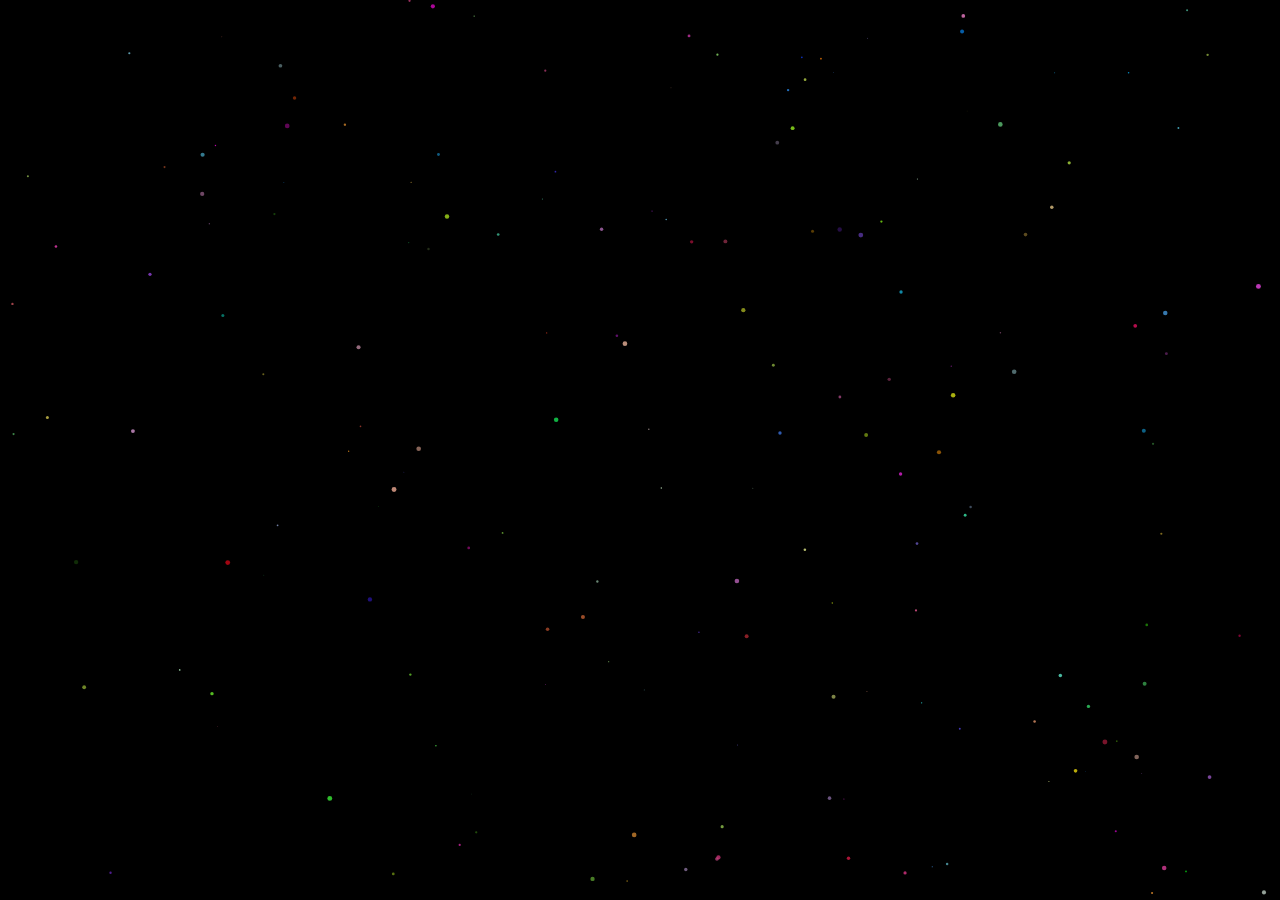
==== html-wallpapers/CanvasBg/index.html @ 8a634883 "feat(wallpapers): migrate wallpapers to standalone data directory Decouple wallpaper data from the K" ====
<!DOCTYPE html>
<html lang="zh-CN">
<head>
	<meta charset="UTF-8" />
	<title>canvasLine</title>
	<meta name="keywords" content="canvas,粒子,背景" />
	<meta name="description" content="KDE HTML 壁纸 - 利用 canvas 完成的随音乐跳动的背景（无 Wallpaper Engine 时降级为静态粒子动画）" />
	<style type="text/css">
		* {
			margin: 0;
			padding: 0;
		}
		html, body {
			overflow: hidden;
			cursor: none;               /* 壁纸不显示鼠标指针 */
			user-select: none;
			-webkit-user-select: none;
		}
		#canvas {
			display: block;
			background-color: #000;
			background-image: none;
			background-repeat: no-repeat;
			background-size: 100% 100%;
			transition: background-color 0.5s;
		}
	</style>
</head>
<body>
	<canvas id="canvas"></canvas>
	<script type="text/javascript">
		window.requestAnimFrame = (function () {
			return  window.requestAnimationFrame       ||
					window.webkitRequestAnimationFrame ||
					window.mozRequestAnimationFrame    ||
					function (callback) {
						window.setTimeout(callback, 1000 / 60);
					};
		})();

		/* 音频数组：仅 Wallpaper Engine 会填充，KDE 下保持全空（有兜底） */
		var audioArray = new Array(32);

		window.wallpaperRegisterAudioListener && window.wallpaperRegisterAudioListener(wallpaperAudioListener);
		function wallpaperAudioListener(arr) {
			for (var i = 0; i < 32; i++) {
				audioArray[i] = Math.floor(arr[i * 4] * 100);
			}
		}

		var can = document.getElementById("canvas");
		var cxt = can.getContext("2d");
		var dpr = window.devicePixelRatio || 1;
		var W = 0, H = 0; // 逻辑尺寸（CSS 像素）

		/* DPR 高清适配：画布像素尺寸 × 设备像素比，逻辑坐标保持不变 */
		wResize();
		function wResize() {
			W = window.innerWidth;
			H = window.innerHeight;
			can.width = Math.round(W * dpr);
			can.height = Math.round(H * dpr);
			cxt.setTransform(dpr, 0, 0, dpr, 0, 0);
		}

		/* 自定义选项 */
		var ratio = 1; // 粒子大小（系数）
		var isShowLine = false; // 是否显示连线
		var isShowPoint = true; // 是否显示粒子
		var isMoveFollow = true; // 是否跟随音乐移动
		var numLevel = 3; // 数量等级
		var equalize = 0.5; // 动态补偿
		var pStyle = 1; // 粒子样式：0 描边，1 填充
		var usePColor = false; // 粒子是否使用自定义颜色
		var pColor = 'rgba(255,255,255,0.8)'; //自定义粒子颜色
		var isBlur = false;  // 是否开启模糊
		var blurColor = 'rgb(255,255,255)'; //模糊颜色
		window.wallpaperPropertyListener = {
			applyUserProperties: function (properties) {
				// 数量等级
				if (properties.number && properties.number.value != numLevel) {
					numLevel = properties.number.value;
					createPoint();
				}
				// 背景颜色
				if (properties.bgcolor) {
					var bgcolor = properties.bgcolor.value.split(' ').map(function (c) { return Math.ceil(c * 255); });
					can.style.backgroundColor = 'rgb(' + bgcolor + ')';
				}
				// 背景图
				if (properties.image) {
					if (properties.image.value) {
						can.style.backgroundImage = 'url(file:///' + properties.image.value + ')';
						can.style.backgroundSize = '100% 100%';
					} else {
						can.style.backgroundImage = 'none';
					}
				}
				// 粒子大小（系数）
				if (properties.ratio) {
					ratio = properties.ratio.value / 1.5;
				}
				// 粒子大小动态补偿
				if (properties.tEqualize) {
					equalize = 1 - properties.tEqualize.value / 10;
				}
				// 是否显示连线
				if (properties.showline) {
					isShowLine = properties.showline.value;
				}
				// 是否显示粒子
				if (properties.showpoint) {
					isShowPoint = properties.showpoint.value;
				}
				// 粒子是否跟随音频移动
				if (properties.smovefollow) {
					isMoveFollow = properties.smovefollow.value;
				}
				// 粒子样式
				if (properties.style) {
					pStyle = properties.style.value;
				}
				// 是否使用单色
				if (properties.usePColor) {
					usePColor = properties.usePColor.value;
				}
				// 粒子颜色
				if (properties.pColor) {
					var color = properties.pColor.value.split(' ').map(function (c) { return Math.ceil(c * 255); });
					pColor = 'rgba(' + color + ',0.8)';
				}
				// 是否开启模糊
				if (properties.isBlur) {
					isBlur = properties.isBlur.value;
				}
				// 模糊颜色
				if (properties.blurColor) {
					var color = properties.blurColor.value.split(' ').map(function (c) { return Math.ceil(c * 255); });
					blurColor = 'rgb(' + color + ')';
				}
			}
		};
		// 初始鼠标位置
		var mouse = {
			x: W / 2,
			y: H / 2
		};
		can.onmousemove = function (ev) {
			var ev = ev || window.event;
			mouse.x = ev.clientX;
			mouse.y = ev.clientY;
		};
		// 粒子参数
		var points = {
			num: Math.floor(W * H / 5000),  // 粒子初始数量
			maxSize: 2.5,  // 粒子最大半径
			mRadius: 120,  // 粒子与鼠标的距离(在此距离内的粒子允许连线)
			distance: 80,  // 粒子与粒子的距离(在此距离内的粒子间会连线)
			arr: []  // 保存每个粒子对象
		};
		var num = 0; //实际数量

		window.onresize = function () {
			wResize();
			points.num = Math.floor(W * H / 5000);
			createPoint();
		};
		// 粒子颜色
		function ranColor() {  //  随机颜色
			return Math.floor(Math.random() * 250 + 5);
		}
		function addColor(r, g, b, a) {  // 组合颜色
			return "rgba(" + r + "," + g + "," + b + "," + a + ")";
		}
		function mixColor(point1, point2, a) {  // 混合颜色
			var r = Math.floor((point1.color.r * point1.radius + point2.color.r * point2.radius) / (point1.radius + point2.radius));
			var g = Math.floor((point1.color.g * point1.radius + point2.color.g * point2.radius) / (point1.radius + point2.radius));
			var b = Math.floor((point1.color.b * point1.radius + point2.color.b * point2.radius) / (point1.radius + point2.radius));
			return addColor(r, g, b, a);
		}
		function Color() {  // 创建颜色对象
			this.r = ranColor();
			this.g = ranColor();
			this.b = ranColor();
			this.all = addColor(this.r, this.g, this.b, 0.75);
		}
		// 创建粒子对象
		var pNum = 0;
		function Point() {
			this.random = Math.floor(Math.random() * 90) * 0.01 + 0.1;
			this.alpha = 1 - this.random + 0.05; // 粒子透明度
			this.radius = this.random * points.maxSize;  // 粒子半径
			this.x = Math.random() * W;  // 粒子圆心坐标 x,y
			this.y = Math.random() * H;
			this.speedX = -0.5 + Math.random();  // 粒子的移动速度
			this.speedY = -0.5 + Math.random();
			this.color = new Color();  // 粒子的颜色
			this.index = pNum++;
			pNum %= 32;
			this.r = 0; // 粒子过渡半径
		}
		function createPoint() {
			points.arr = [];
			num = Math.floor(points.num * numLevel / 4);
			for (var i = 0; i < num; i++) {  // 将实例化的粒子对象存入数组
				points.arr.push(new Point());
			}
		}
		// 绘制
		function drawP(point) {
			var l = audioArray[point.index] / 20;
			if (!l || l < 1) l = 1;
			var radius = Math.min(point.radius * l, 4) * ratio;
			if (point.r && equalize != 1) radius = radius * equalize + point.r * (1 - equalize);
			cxt.beginPath();
			var pointColor = usePColor ? pColor.replace(/0\.8/, point.alpha) : point.color.all;
			pStyle ? cxt.fillStyle = pointColor : cxt.strokeStyle = pointColor;
			cxt.arc(point.x, point.y, radius, 0, 2 * Math.PI, false);
			pStyle ? cxt.fill() : cxt.stroke();
			if (equalize != 1) point.r = radius;
		}
		// 移动
		function moveP(point, sum) {
			point.x += point.speedX * sum;
			point.y += point.speedY * sum;
			if (point.x >= W) {
				point.x = W;
				point.speedX = -point.speedX;
			} else if (point.x <= 0) {
				point.x = 0;
				point.speedX = -point.speedX;
			}
			if (point.y >= H) {
				point.y = H;
				point.speedY = -point.speedY;
			} else if (point.y <= 0) {
				point.y = 0;
				point.speedY = -point.speedY;
			}
		}
		// 绘制粒子
		var sum = 0;
		function drawPoint() {
			cxt.shadowBlur = isBlur ? 10 : 0;
			if (isBlur) cxt.shadowColor = blurColor;
			if (isMoveFollow) {
				var arr = audioArray.slice(1, 6);
				sum = arr.reduce(function (a, b) { return a + b; }, 0) * 0.12;
				if (!sum || sum < 0.5) sum = 0.5;
				sum = Math.min(sum, 5);
			} else {
				sum = 1.5;
			}
			cxt.lineWidth = 1.5;
			for (var i = 0; i < num; i++) {
				var point = points.arr[i];
				moveP(point, sum);
				if (isShowPoint) drawP(point);
			}
		}
		// 粒子连线
		function connect() {
			cxt.save();
			cxt.lineWidth = 1;
			var mR = points.mRadius, d = points.distance;
			for (var i = 0; i < num; i++) {
				var pointI = points.arr[i];
				// 鼠标距离判断提到内层循环外（原代码在 j 循环内重复计算）
				var mdx = pointI.x - mouse.x, mdy = pointI.y - mouse.y;
				if (mdx < -mR || mdx > mR || mdy < -mR || mdy > mR) continue;

				for (var j = 0; j < num; j++) {
					var pointJ = points.arr[j];
					var dx = pointI.x - pointJ.x, dy = pointI.y - pointJ.y;
					if (dx > d || dx < -d || dy > d || dy < -d) continue;

					var lineC = 10 / Math.sqrt(mdx * mdx + mdy * mdy);
					lineC = Math.min(lineC, 1);
					cxt.beginPath();
					var lColor = usePColor ? pColor.replace(/0\.8/, lineC) : mixColor(pointI, pointJ, lineC);
					cxt.strokeStyle = lColor;
					cxt.moveTo(pointI.x, pointI.y);
					cxt.lineTo(pointJ.x, pointJ.y);
					cxt.closePath();
					cxt.stroke();
				}
			}
			cxt.restore();
		}

		// 执行效果
		createPoint();
		function auto() {
			cxt.clearRect(0, 0, W, H);
			drawPoint();
			if (isShowLine) connect();
			requestAnimFrame(auto);
		}
		auto();

	</script>
</body>
</html>
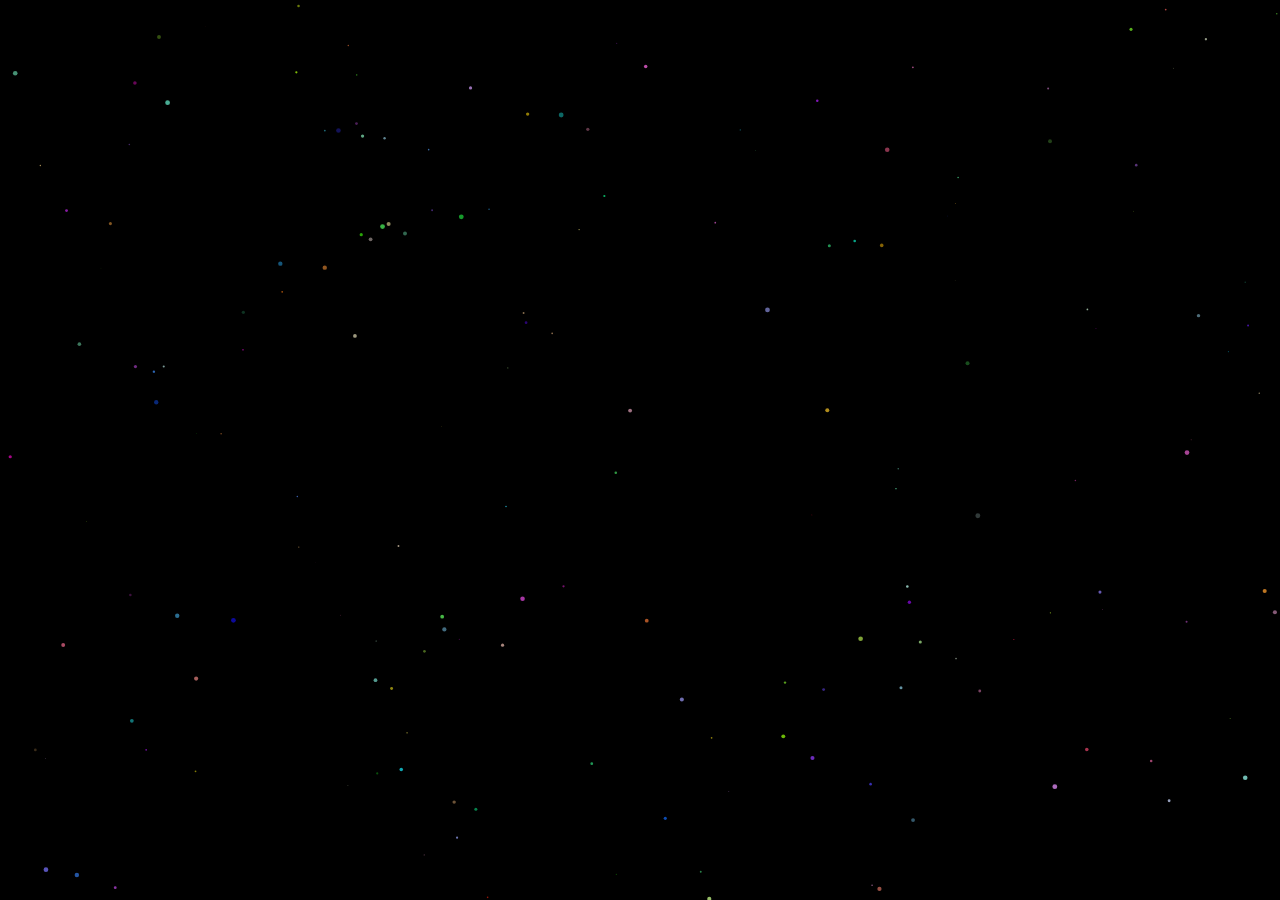
==== commit ca2e10d4: "style:统一HTML文档的doctype和标签格式，优化代码可读性" ====
--- a/html-wallpapers/CanvasBg/index.html
+++ b/html-wallpapers/CanvasBg/index.html
@@ -1,303 +1,342 @@
-<!DOCTYPE html>
+<!doctype html>
 <html lang="zh-CN">
-<head>
-	<meta charset="UTF-8" />
-	<title>canvasLine</title>
-	<meta name="keywords" content="canvas,粒子,背景" />
-	<meta name="description" content="KDE HTML 壁纸 - 利用 canvas 完成的随音乐跳动的背景（无 Wallpaper Engine 时降级为静态粒子动画）" />
-	<style type="text/css">
-		* {
-			margin: 0;
-			padding: 0;
-		}
-		html, body {
-			overflow: hidden;
-			cursor: none;               /* 壁纸不显示鼠标指针 */
-			user-select: none;
-			-webkit-user-select: none;
-		}
-		#canvas {
-			display: block;
-			background-color: #000;
-			background-image: none;
-			background-repeat: no-repeat;
-			background-size: 100% 100%;
-			transition: background-color 0.5s;
-		}
-	</style>
-</head>
-<body>
-	<canvas id="canvas"></canvas>
-	<script type="text/javascript">
-		window.requestAnimFrame = (function () {
-			return  window.requestAnimationFrame       ||
-					window.webkitRequestAnimationFrame ||
-					window.mozRequestAnimationFrame    ||
-					function (callback) {
-						window.setTimeout(callback, 1000 / 60);
-					};
-		})();
-
-		/* 音频数组：仅 Wallpaper Engine 会填充，KDE 下保持全空（有兜底） */
-		var audioArray = new Array(32);
-
-		window.wallpaperRegisterAudioListener && window.wallpaperRegisterAudioListener(wallpaperAudioListener);
-		function wallpaperAudioListener(arr) {
-			for (var i = 0; i < 32; i++) {
-				audioArray[i] = Math.floor(arr[i * 4] * 100);
-			}
-		}
-
-		var can = document.getElementById("canvas");
-		var cxt = can.getContext("2d");
-		var dpr = window.devicePixelRatio || 1;
-		var W = 0, H = 0; // 逻辑尺寸（CSS 像素）
-
-		/* DPR 高清适配：画布像素尺寸 × 设备像素比，逻辑坐标保持不变 */
-		wResize();
-		function wResize() {
-			W = window.innerWidth;
-			H = window.innerHeight;
-			can.width = Math.round(W * dpr);
-			can.height = Math.round(H * dpr);
-			cxt.setTransform(dpr, 0, 0, dpr, 0, 0);
-		}
-
-		/* 自定义选项 */
-		var ratio = 1; // 粒子大小（系数）
-		var isShowLine = false; // 是否显示连线
-		var isShowPoint = true; // 是否显示粒子
-		var isMoveFollow = true; // 是否跟随音乐移动
-		var numLevel = 3; // 数量等级
-		var equalize = 0.5; // 动态补偿
-		var pStyle = 1; // 粒子样式：0 描边，1 填充
-		var usePColor = false; // 粒子是否使用自定义颜色
-		var pColor = 'rgba(255,255,255,0.8)'; //自定义粒子颜色
-		var isBlur = false;  // 是否开启模糊
-		var blurColor = 'rgb(255,255,255)'; //模糊颜色
-		window.wallpaperPropertyListener = {
-			applyUserProperties: function (properties) {
-				// 数量等级
-				if (properties.number && properties.number.value != numLevel) {
-					numLevel = properties.number.value;
-					createPoint();
-				}
-				// 背景颜色
-				if (properties.bgcolor) {
-					var bgcolor = properties.bgcolor.value.split(' ').map(function (c) { return Math.ceil(c * 255); });
-					can.style.backgroundColor = 'rgb(' + bgcolor + ')';
-				}
-				// 背景图
-				if (properties.image) {
-					if (properties.image.value) {
-						can.style.backgroundImage = 'url(file:///' + properties.image.value + ')';
-						can.style.backgroundSize = '100% 100%';
-					} else {
-						can.style.backgroundImage = 'none';
-					}
-				}
-				// 粒子大小（系数）
-				if (properties.ratio) {
-					ratio = properties.ratio.value / 1.5;
-				}
-				// 粒子大小动态补偿
-				if (properties.tEqualize) {
-					equalize = 1 - properties.tEqualize.value / 10;
-				}
-				// 是否显示连线
-				if (properties.showline) {
-					isShowLine = properties.showline.value;
-				}
-				// 是否显示粒子
-				if (properties.showpoint) {
-					isShowPoint = properties.showpoint.value;
-				}
-				// 粒子是否跟随音频移动
-				if (properties.smovefollow) {
-					isMoveFollow = properties.smovefollow.value;
-				}
-				// 粒子样式
-				if (properties.style) {
-					pStyle = properties.style.value;
-				}
-				// 是否使用单色
-				if (properties.usePColor) {
-					usePColor = properties.usePColor.value;
-				}
-				// 粒子颜色
-				if (properties.pColor) {
-					var color = properties.pColor.value.split(' ').map(function (c) { return Math.ceil(c * 255); });
-					pColor = 'rgba(' + color + ',0.8)';
-				}
-				// 是否开启模糊
-				if (properties.isBlur) {
-					isBlur = properties.isBlur.value;
-				}
-				// 模糊颜色
-				if (properties.blurColor) {
-					var color = properties.blurColor.value.split(' ').map(function (c) { return Math.ceil(c * 255); });
-					blurColor = 'rgb(' + color + ')';
-				}
-			}
-		};
-		// 初始鼠标位置
-		var mouse = {
-			x: W / 2,
-			y: H / 2
-		};
-		can.onmousemove = function (ev) {
-			var ev = ev || window.event;
-			mouse.x = ev.clientX;
-			mouse.y = ev.clientY;
-		};
-		// 粒子参数
-		var points = {
-			num: Math.floor(W * H / 5000),  // 粒子初始数量
-			maxSize: 2.5,  // 粒子最大半径
-			mRadius: 120,  // 粒子与鼠标的距离(在此距离内的粒子允许连线)
-			distance: 80,  // 粒子与粒子的距离(在此距离内的粒子间会连线)
-			arr: []  // 保存每个粒子对象
-		};
-		var num = 0; //实际数量
-
-		window.onresize = function () {
-			wResize();
-			points.num = Math.floor(W * H / 5000);
-			createPoint();
-		};
-		// 粒子颜色
-		function ranColor() {  //  随机颜色
-			return Math.floor(Math.random() * 250 + 5);
-		}
-		function addColor(r, g, b, a) {  // 组合颜色
-			return "rgba(" + r + "," + g + "," + b + "," + a + ")";
-		}
-		function mixColor(point1, point2, a) {  // 混合颜色
-			var r = Math.floor((point1.color.r * point1.radius + point2.color.r * point2.radius) / (point1.radius + point2.radius));
-			var g = Math.floor((point1.color.g * point1.radius + point2.color.g * point2.radius) / (point1.radius + point2.radius));
-			var b = Math.floor((point1.color.b * point1.radius + point2.color.b * point2.radius) / (point1.radius + point2.radius));
-			return addColor(r, g, b, a);
-		}
-		function Color() {  // 创建颜色对象
-			this.r = ranColor();
-			this.g = ranColor();
-			this.b = ranColor();
-			this.all = addColor(this.r, this.g, this.b, 0.75);
-		}
-		// 创建粒子对象
-		var pNum = 0;
-		function Point() {
-			this.random = Math.floor(Math.random() * 90) * 0.01 + 0.1;
-			this.alpha = 1 - this.random + 0.05; // 粒子透明度
-			this.radius = this.random * points.maxSize;  // 粒子半径
-			this.x = Math.random() * W;  // 粒子圆心坐标 x,y
-			this.y = Math.random() * H;
-			this.speedX = -0.5 + Math.random();  // 粒子的移动速度
-			this.speedY = -0.5 + Math.random();
-			this.color = new Color();  // 粒子的颜色
-			this.index = pNum++;
-			pNum %= 32;
-			this.r = 0; // 粒子过渡半径
-		}
-		function createPoint() {
-			points.arr = [];
-			num = Math.floor(points.num * numLevel / 4);
-			for (var i = 0; i < num; i++) {  // 将实例化的粒子对象存入数组
-				points.arr.push(new Point());
-			}
-		}
-		// 绘制
-		function drawP(point) {
-			var l = audioArray[point.index] / 20;
-			if (!l || l < 1) l = 1;
-			var radius = Math.min(point.radius * l, 4) * ratio;
-			if (point.r && equalize != 1) radius = radius * equalize + point.r * (1 - equalize);
-			cxt.beginPath();
-			var pointColor = usePColor ? pColor.replace(/0\.8/, point.alpha) : point.color.all;
-			pStyle ? cxt.fillStyle = pointColor : cxt.strokeStyle = pointColor;
-			cxt.arc(point.x, point.y, radius, 0, 2 * Math.PI, false);
-			pStyle ? cxt.fill() : cxt.stroke();
-			if (equalize != 1) point.r = radius;
-		}
-		// 移动
-		function moveP(point, sum) {
-			point.x += point.speedX * sum;
-			point.y += point.speedY * sum;
-			if (point.x >= W) {
-				point.x = W;
-				point.speedX = -point.speedX;
-			} else if (point.x <= 0) {
-				point.x = 0;
-				point.speedX = -point.speedX;
-			}
-			if (point.y >= H) {
-				point.y = H;
-				point.speedY = -point.speedY;
-			} else if (point.y <= 0) {
-				point.y = 0;
-				point.speedY = -point.speedY;
-			}
-		}
-		// 绘制粒子
-		var sum = 0;
-		function drawPoint() {
-			cxt.shadowBlur = isBlur ? 10 : 0;
-			if (isBlur) cxt.shadowColor = blurColor;
-			if (isMoveFollow) {
-				var arr = audioArray.slice(1, 6);
-				sum = arr.reduce(function (a, b) { return a + b; }, 0) * 0.12;
-				if (!sum || sum < 0.5) sum = 0.5;
-				sum = Math.min(sum, 5);
-			} else {
-				sum = 1.5;
-			}
-			cxt.lineWidth = 1.5;
-			for (var i = 0; i < num; i++) {
-				var point = points.arr[i];
-				moveP(point, sum);
-				if (isShowPoint) drawP(point);
-			}
-		}
-		// 粒子连线
-		function connect() {
-			cxt.save();
-			cxt.lineWidth = 1;
-			var mR = points.mRadius, d = points.distance;
-			for (var i = 0; i < num; i++) {
-				var pointI = points.arr[i];
-				// 鼠标距离判断提到内层循环外（原代码在 j 循环内重复计算）
-				var mdx = pointI.x - mouse.x, mdy = pointI.y - mouse.y;
-				if (mdx < -mR || mdx > mR || mdy < -mR || mdy > mR) continue;
-
-				for (var j = 0; j < num; j++) {
-					var pointJ = points.arr[j];
-					var dx = pointI.x - pointJ.x, dy = pointI.y - pointJ.y;
-					if (dx > d || dx < -d || dy > d || dy < -d) continue;
-
-					var lineC = 10 / Math.sqrt(mdx * mdx + mdy * mdy);
-					lineC = Math.min(lineC, 1);
-					cxt.beginPath();
-					var lColor = usePColor ? pColor.replace(/0\.8/, lineC) : mixColor(pointI, pointJ, lineC);
-					cxt.strokeStyle = lColor;
-					cxt.moveTo(pointI.x, pointI.y);
-					cxt.lineTo(pointJ.x, pointJ.y);
-					cxt.closePath();
-					cxt.stroke();
-				}
-			}
-			cxt.restore();
-		}
-
-		// 执行效果
-		createPoint();
-		function auto() {
-			cxt.clearRect(0, 0, W, H);
-			drawPoint();
-			if (isShowLine) connect();
-			requestAnimFrame(auto);
-		}
-		auto();
-
-	</script>
-</body>
+  <head>
+    <meta charset="UTF-8" />
+    <title>canvasLine</title>
+    <meta name="keywords" content="canvas,粒子,背景" />
+    <meta
+      name="description"
+      content="KDE HTML 壁纸 - 利用 canvas 完成的随音乐跳动的背景（无 Wallpaper Engine 时降级为静态粒子动画）"
+    />
+    <style type="text/css">
+      * {
+        margin: 0;
+        padding: 0;
+      }
+      html,
+      body {
+        overflow: hidden;
+        /* 壁纸不显示鼠标指针 */
+        user-select: none;
+        -webkit-user-select: none;
+      }
+      #canvas {
+        display: block;
+        background-color: #000;
+        background-image: none;
+        background-repeat: no-repeat;
+        background-size: 100% 100%;
+        transition: background-color 0.5s;
+      }
+    </style>
+  </head>
+  <body>
+    <canvas id="canvas"></canvas>
+    <script type="text/javascript">
+      window.requestAnimFrame = (function () {
+        return (
+          window.requestAnimationFrame ||
+          window.webkitRequestAnimationFrame ||
+          window.mozRequestAnimationFrame ||
+          function (callback) {
+            window.setTimeout(callback, 1000 / 60);
+          }
+        );
+      })();
+
+      /* 音频数组：仅 Wallpaper Engine 会填充，KDE 下保持全空（有兜底） */
+      var audioArray = new Array(32);
+
+      window.wallpaperRegisterAudioListener &&
+        window.wallpaperRegisterAudioListener(wallpaperAudioListener);
+      function wallpaperAudioListener(arr) {
+        for (var i = 0; i < 32; i++) {
+          audioArray[i] = Math.floor(arr[i * 4] * 100);
+        }
+      }
+
+      var can = document.getElementById("canvas");
+      var cxt = can.getContext("2d");
+      var dpr = window.devicePixelRatio || 1;
+      var W = 0,
+        H = 0; // 逻辑尺寸（CSS 像素）
+
+      /* DPR 高清适配：画布像素尺寸 × 设备像素比，逻辑坐标保持不变 */
+      wResize();
+      function wResize() {
+        W = window.innerWidth;
+        H = window.innerHeight;
+        can.width = Math.round(W * dpr);
+        can.height = Math.round(H * dpr);
+        cxt.setTransform(dpr, 0, 0, dpr, 0, 0);
+      }
+
+      /* 自定义选项 */
+      var ratio = 1; // 粒子大小（系数）
+      var isShowLine = false; // 是否显示连线
+      var isShowPoint = true; // 是否显示粒子
+      var isMoveFollow = true; // 是否跟随音乐移动
+      var numLevel = 3; // 数量等级
+      var equalize = 0.5; // 动态补偿
+      var pStyle = 1; // 粒子样式：0 描边，1 填充
+      var usePColor = false; // 粒子是否使用自定义颜色
+      var pColor = "rgba(255,255,255,0.8)"; //自定义粒子颜色
+      var isBlur = false; // 是否开启模糊
+      var blurColor = "rgb(255,255,255)"; //模糊颜色
+      window.wallpaperPropertyListener = {
+        applyUserProperties: function (properties) {
+          // 数量等级
+          if (properties.number && properties.number.value != numLevel) {
+            numLevel = properties.number.value;
+            createPoint();
+          }
+          // 背景颜色
+          if (properties.bgcolor) {
+            var bgcolor = properties.bgcolor.value.split(" ").map(function (c) {
+              return Math.ceil(c * 255);
+            });
+            can.style.backgroundColor = "rgb(" + bgcolor + ")";
+          }
+          // 背景图
+          if (properties.image) {
+            if (properties.image.value) {
+              can.style.backgroundImage =
+                "url(file:///" + properties.image.value + ")";
+              can.style.backgroundSize = "100% 100%";
+            } else {
+              can.style.backgroundImage = "none";
+            }
+          }
+          // 粒子大小（系数）
+          if (properties.ratio) {
+            ratio = properties.ratio.value / 1.5;
+          }
+          // 粒子大小动态补偿
+          if (properties.tEqualize) {
+            equalize = 1 - properties.tEqualize.value / 10;
+          }
+          // 是否显示连线
+          if (properties.showline) {
+            isShowLine = properties.showline.value;
+          }
+          // 是否显示粒子
+          if (properties.showpoint) {
+            isShowPoint = properties.showpoint.value;
+          }
+          // 粒子是否跟随音频移动
+          if (properties.smovefollow) {
+            isMoveFollow = properties.smovefollow.value;
+          }
+          // 粒子样式
+          if (properties.style) {
+            pStyle = properties.style.value;
+          }
+          // 是否使用单色
+          if (properties.usePColor) {
+            usePColor = properties.usePColor.value;
+          }
+          // 粒子颜色
+          if (properties.pColor) {
+            var color = properties.pColor.value.split(" ").map(function (c) {
+              return Math.ceil(c * 255);
+            });
+            pColor = "rgba(" + color + ",0.8)";
+          }
+          // 是否开启模糊
+          if (properties.isBlur) {
+            isBlur = properties.isBlur.value;
+          }
+          // 模糊颜色
+          if (properties.blurColor) {
+            var color = properties.blurColor.value.split(" ").map(function (c) {
+              return Math.ceil(c * 255);
+            });
+            blurColor = "rgb(" + color + ")";
+          }
+        },
+      };
+      // 初始鼠标位置
+      var mouse = {
+        x: W / 2,
+        y: H / 2,
+      };
+      can.onmousemove = function (ev) {
+        var ev = ev || window.event;
+        mouse.x = ev.clientX;
+        mouse.y = ev.clientY;
+      };
+      // 粒子参数
+      var points = {
+        num: Math.floor((W * H) / 5000), // 粒子初始数量
+        maxSize: 2.5, // 粒子最大半径
+        mRadius: 120, // 粒子与鼠标的距离(在此距离内的粒子允许连线)
+        distance: 80, // 粒子与粒子的距离(在此距离内的粒子间会连线)
+        arr: [], // 保存每个粒子对象
+      };
+      var num = 0; //实际数量
+
+      window.onresize = function () {
+        wResize();
+        points.num = Math.floor((W * H) / 5000);
+        createPoint();
+      };
+      // 粒子颜色
+      function ranColor() {
+        //  随机颜色
+        return Math.floor(Math.random() * 250 + 5);
+      }
+      function addColor(r, g, b, a) {
+        // 组合颜色
+        return "rgba(" + r + "," + g + "," + b + "," + a + ")";
+      }
+      function mixColor(point1, point2, a) {
+        // 混合颜色
+        var r = Math.floor(
+          (point1.color.r * point1.radius + point2.color.r * point2.radius) /
+            (point1.radius + point2.radius),
+        );
+        var g = Math.floor(
+          (point1.color.g * point1.radius + point2.color.g * point2.radius) /
+            (point1.radius + point2.radius),
+        );
+        var b = Math.floor(
+          (point1.color.b * point1.radius + point2.color.b * point2.radius) /
+            (point1.radius + point2.radius),
+        );
+        return addColor(r, g, b, a);
+      }
+      function Color() {
+        // 创建颜色对象
+        this.r = ranColor();
+        this.g = ranColor();
+        this.b = ranColor();
+        this.all = addColor(this.r, this.g, this.b, 0.75);
+      }
+      // 创建粒子对象
+      var pNum = 0;
+      function Point() {
+        this.random = Math.floor(Math.random() * 90) * 0.01 + 0.1;
+        this.alpha = 1 - this.random + 0.05; // 粒子透明度
+        this.radius = this.random * points.maxSize; // 粒子半径
+        this.x = Math.random() * W; // 粒子圆心坐标 x,y
+        this.y = Math.random() * H;
+        this.speedX = -0.5 + Math.random(); // 粒子的移动速度
+        this.speedY = -0.5 + Math.random();
+        this.color = new Color(); // 粒子的颜色
+        this.index = pNum++;
+        pNum %= 32;
+        this.r = 0; // 粒子过渡半径
+      }
+      function createPoint() {
+        points.arr = [];
+        num = Math.floor((points.num * numLevel) / 4);
+        for (var i = 0; i < num; i++) {
+          // 将实例化的粒子对象存入数组
+          points.arr.push(new Point());
+        }
+      }
+      // 绘制
+      function drawP(point) {
+        var l = audioArray[point.index] / 20;
+        if (!l || l < 1) l = 1;
+        var radius = Math.min(point.radius * l, 4) * ratio;
+        if (point.r && equalize != 1)
+          radius = radius * equalize + point.r * (1 - equalize);
+        cxt.beginPath();
+        var pointColor = usePColor
+          ? pColor.replace(/0\.8/, point.alpha)
+          : point.color.all;
+        pStyle ? (cxt.fillStyle = pointColor) : (cxt.strokeStyle = pointColor);
+        cxt.arc(point.x, point.y, radius, 0, 2 * Math.PI, false);
+        pStyle ? cxt.fill() : cxt.stroke();
+        if (equalize != 1) point.r = radius;
+      }
+      // 移动
+      function moveP(point, sum) {
+        point.x += point.speedX * sum;
+        point.y += point.speedY * sum;
+        if (point.x >= W) {
+          point.x = W;
+          point.speedX = -point.speedX;
+        } else if (point.x <= 0) {
+          point.x = 0;
+          point.speedX = -point.speedX;
+        }
+        if (point.y >= H) {
+          point.y = H;
+          point.speedY = -point.speedY;
+        } else if (point.y <= 0) {
+          point.y = 0;
+          point.speedY = -point.speedY;
+        }
+      }
+      // 绘制粒子
+      var sum = 0;
+      function drawPoint() {
+        cxt.shadowBlur = isBlur ? 10 : 0;
+        if (isBlur) cxt.shadowColor = blurColor;
+        if (isMoveFollow) {
+          var arr = audioArray.slice(1, 6);
+          sum =
+            arr.reduce(function (a, b) {
+              return a + b;
+            }, 0) * 0.12;
+          if (!sum || sum < 0.5) sum = 0.5;
+          sum = Math.min(sum, 5);
+        } else {
+          sum = 1.5;
+        }
+        cxt.lineWidth = 1.5;
+        for (var i = 0; i < num; i++) {
+          var point = points.arr[i];
+          moveP(point, sum);
+          if (isShowPoint) drawP(point);
+        }
+      }
+      // 粒子连线
+      function connect() {
+        cxt.save();
+        cxt.lineWidth = 1;
+        var mR = points.mRadius,
+          d = points.distance;
+        for (var i = 0; i < num; i++) {
+          var pointI = points.arr[i];
+          // 鼠标距离判断提到内层循环外（原代码在 j 循环内重复计算）
+          var mdx = pointI.x - mouse.x,
+            mdy = pointI.y - mouse.y;
+          if (mdx < -mR || mdx > mR || mdy < -mR || mdy > mR) continue;
+
+          for (var j = 0; j < num; j++) {
+            var pointJ = points.arr[j];
+            var dx = pointI.x - pointJ.x,
+              dy = pointI.y - pointJ.y;
+            if (dx > d || dx < -d || dy > d || dy < -d) continue;
+
+            var lineC = 10 / Math.sqrt(mdx * mdx + mdy * mdy);
+            lineC = Math.min(lineC, 1);
+            cxt.beginPath();
+            var lColor = usePColor
+              ? pColor.replace(/0\.8/, lineC)
+              : mixColor(pointI, pointJ, lineC);
+            cxt.strokeStyle = lColor;
+            cxt.moveTo(pointI.x, pointI.y);
+            cxt.lineTo(pointJ.x, pointJ.y);
+            cxt.closePath();
+            cxt.stroke();
+          }
+        }
+        cxt.restore();
+      }
+
+      // 执行效果
+      createPoint();
+      function auto() {
+        cxt.clearRect(0, 0, W, H);
+        drawPoint();
+        if (isShowLine) connect();
+        requestAnimFrame(auto);
+      }
+      auto();
+    </script>
+  </body>
 </html>
